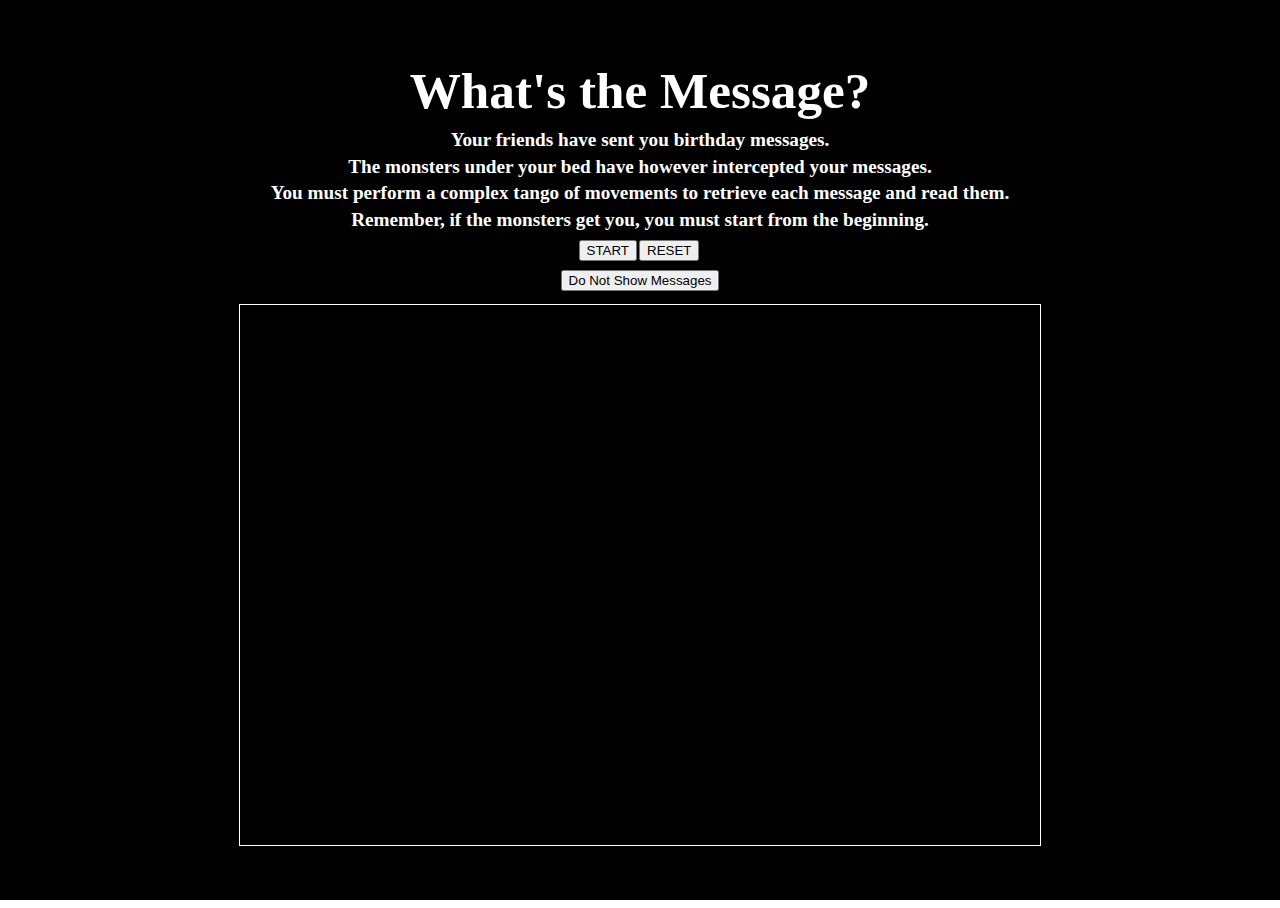
==== birthday/index.html @ 9d993919 "First commit for the homepage repo." ====
<!DOCTYPE html>
<html>
  <head>
    <meta charset="UTF-8" />
    <meta name="viewport" content="width=device-width, initial-scale=1.0" />
    <meta http-equiv="X-UA-Compatible" content="ie=edge" />
    <title>What's the Message?</title>
    <style>
      
    </style>
    <link rel="stylesheet" href="style.css" />
  </head>

  <body class="unselectable">
    <div class="container">
        <h1 id = "Title"; style="text-align:center;">What's the Message?</h1>
        <h2 id = "Line1"; style="text-align:center;">Your friends have sent you birthday messages.</h2>
        <h2 id = "Line2"; style="text-align:center;">The monsters under your bed have however intercepted your messages.</h2>
        <h2 id = "Line3"; style="text-align:center;">You must perform a complex tango of movements to retrieve each message and read them.</h2>
        <h2 id = "Line4"; style="text-align:center; margin-bottom: 1vh;">Remember, if the monsters get you, you must start from the beginning.</h2>
        <div class="button-container">
          <button id="start-the-game"; onclick="game.start();">START</button>
          <button onclick="window.location.reload();">RESET</button>
        </div>
        <h3 id=""> </h3>
        <button id="message-toggle"; onclick="game.ToggleMessages();">Do Not Show Messages</button>
        <h4 id=""> </h4>
        <div id="play-area" tabindex="0">

        </div>
        <h5 id=""> </h5>
        <div class="gamepad-container" id="touch-controls">
          <button class="block" id="up-btn">&#x2191;</button>
          <button class="block" id="down-btn">&#x2193;</button>

          <button class="block" id="left-btn">&#x2190;</button>
          <button class="block" id="right-btn">&#x2192;</button>
        </div>
        <h5 id=""> </h5> 
    </div>
    <audio id="obstacleHitSound" src="Obst.mp3"></audio>
    <audio id="prizeSound" src="EnvelopeOpener.mp3"></audio>
    <script src="game.js"></script>
  </body>
</html>
---- birthday/style.css ----
html, body {
  width: 100%;
  height: 100%;
}

.unselectable {
  -webkit-user-select: none;
  -webkit-touch-callout: none;
  -moz-user-select: none;
  -ms-user-select: none;
  user-select: none;
  color: #cc0000;
}

#play-area {
  width: 100vw;
  height:80vh;
  border: 1px solid white;
}

.gamepad-container {
  display: flex;
  flex-direction: row;
  justify-content: space-between;
  text-align: center;
  align-items: center;
  width: 100%;
  margin-top: 1vh;
  margin-bottom: 1vh;
}

#up-btn {
  margin-right: 10px;
}

#down-btn {
  margin-right: 50px;
}

#left-btn {
  margin-right: 10px;
}
/*.up-down {
  display: flex;
  flex-direction: row;
  justify-content: center;
  align-items: center;
  width: 100%;
  margin-top: 1vh;
  margin-bottom: 1vh;
}

.gamepad {
  display: flex;
  flex-direction: row;
  justify-content: space-between;
  margin-right: 2vw;
  align-items: center;
  width: 100%;
  margin-top: 1vh;
  margin-bottom: 1vh;
}*/

.container {
  min-height: 100%;
  min-width: 100%;
  height: auto;
  position: fixed;
  top: 0;
  left: 0;
  bottom: 0;
  display: flex;
  flex-direction: column;
  align-items: center;
  justify-content: center;
  background: black;
}

h1 {
  font: sans-serif;
  font-size: 4vw;
  margin-bottom: 0.5vh;
  color: white;
}

h2 {
  font: sans-serif;
  margin-top: 0.5vh;
  font-size: 1.5vw;
  margin-bottom: 0vh;
  align-items: center;
  display: flex;
  flex-direction: column;
  justify-content: center;
  color: white;
}

h3 {
  margin-top: 0.5vh;
  font-size: 3vw;
  margin-bottom: 0.5vh;
}

h4 {
  margin-top: 0.5vh;
  font-size: 2vw;
  margin-bottom: 1vh;
}

h5 {
  margin-top: 0.5vh;
  font-size: 2vw;
  margin-bottom: 1vh;
}

.block {
  display: inline-flex;
  width: 15%;
  /*height: 20%;*/
  border: none;
  background-color: #04AA6D;
  padding: 1vh 1vw;
  font-size: 8vw;
  cursor: pointer;
  text-align: center;
  align-items: center;
  justify-content: center;
}

/*.block.active {
  background-color: white;
}*/

.button-container {
  display: flex;
}

.button-container button {
  margin-right: 2px;
}

@media (pointer: fine) {
  #touch-controls {
    display: none;
  }
}
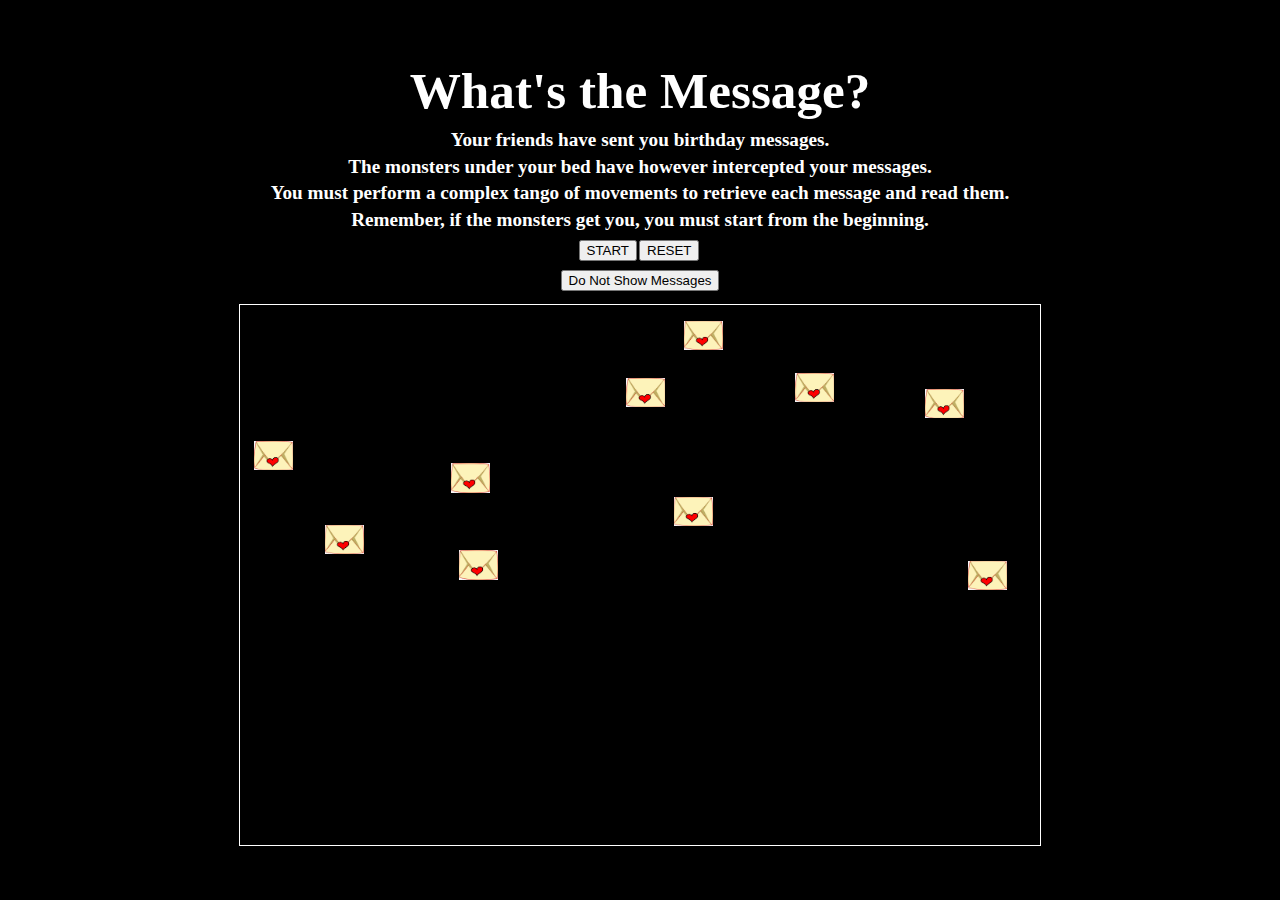
==== commit 768a06fa: "Added last frame with all messages" ====
--- a/birthday/index.html
+++ b/birthday/index.html
@@ -12,6 +12,8 @@
   </head>
 
   <body class="unselectable">
+    <audio id="obstacleHitSound" src="Obst.mp3"></audio>
+    <audio id="prizeSound" src="EnvelopeOpener.mp3"></audio>
     <div class="container">
         <h1 id = "Title"; style="text-align:center;">What's the Message?</h1>
         <h2 id = "Line1"; style="text-align:center;">Your friends have sent you birthday messages.</h2>
@@ -26,7 +28,18 @@
         <button id="message-toggle"; onclick="game.ToggleMessages();">Do Not Show Messages</button>
         <h4 id=""> </h4>
         <div id="play-area" tabindex="0">
-
+          <div class="envelope-container" id='envelope-buttons'>
+            <button id="envelope-1" class="envelope"><img src="envelope.png"></button>
+            <button id="envelope-2" class="envelope"><img src="envelope.png"></button>
+            <button id="envelope-3" class="envelope"><img src="envelope.png"></button>
+            <button id="envelope-4" class="envelope"><img src="envelope.png"></button>
+            <button id="envelope-5" class="envelope"><img src="envelope.png"></button>
+            <button id="envelope-6" class="envelope"><img src="envelope.png"></button>
+            <button id="envelope-7" class="envelope"><img src="envelope.png"></button>
+            <button id="envelope-8" class="envelope"><img src="envelope.png"></button>
+            <button id="envelope-9" class="envelope"><img src="envelope.png"></button>
+            <button id="envelope-10" class="envelope"><img src="envelope.png"></button>
+          </div>
         </div>
         <h5 id=""> </h5>
         <div class="gamepad-container" id="touch-controls">
@@ -38,8 +51,6 @@
         </div>
         <h5 id=""> </h5> 
     </div>
-    <audio id="obstacleHitSound" src="Obst.mp3"></audio>
-    <audio id="prizeSound" src="EnvelopeOpener.mp3"></audio>
     <script src="game.js"></script>
   </body>
 </html>
--- a/birthday/style.css
+++ b/birthday/style.css
@@ -40,26 +40,6 @@
 #left-btn {
   margin-right: 10px;
 }
-/*.up-down {
-  display: flex;
-  flex-direction: row;
-  justify-content: center;
-  align-items: center;
-  width: 100%;
-  margin-top: 1vh;
-  margin-bottom: 1vh;
-}
-
-.gamepad {
-  display: flex;
-  flex-direction: row;
-  justify-content: space-between;
-  margin-right: 2vw;
-  align-items: center;
-  width: 100%;
-  margin-top: 1vh;
-  margin-bottom: 1vh;
-}*/
 
 .container {
   min-height: 100%;
@@ -127,10 +107,6 @@
   justify-content: center;
 }
 
-/*.block.active {
-  background-color: white;
-}*/
-
 .button-container {
   display: flex;
 }
@@ -139,6 +115,44 @@
   margin-right: 2px;
 }
 
+#envelope-buttons {
+  display: none;
+}
+
+.envelope-container {
+/*  display: flex;
+  flex-wrap: wrap;
+  justify-content: center;
+  width: 100%;
+  height: 100%;
+  margin-left: 10vw;
+  margin-right: 20vw;
+  margin: 0 10vw;
+  margin-top: 1vh;
+  margin-bottom: 1vh;*/
+
+  display: flex;
+  flex-direction: row;
+  justify-content: space-between;
+  text-align: center;
+  align-items: center;
+  width: 100%;
+  margin-top: 1vh;
+  margin-bottom: 1vh;
+}
+
+.envelope {
+  display: inline-block;
+  vertical-align: top;
+  text-align: center;
+}
+
+.envelope img {
+  width: 4vw;
+  height: 3vh;
+  object-fit: contain;
+}
+
 @media (pointer: fine) {
   #touch-controls {
     display: none;
